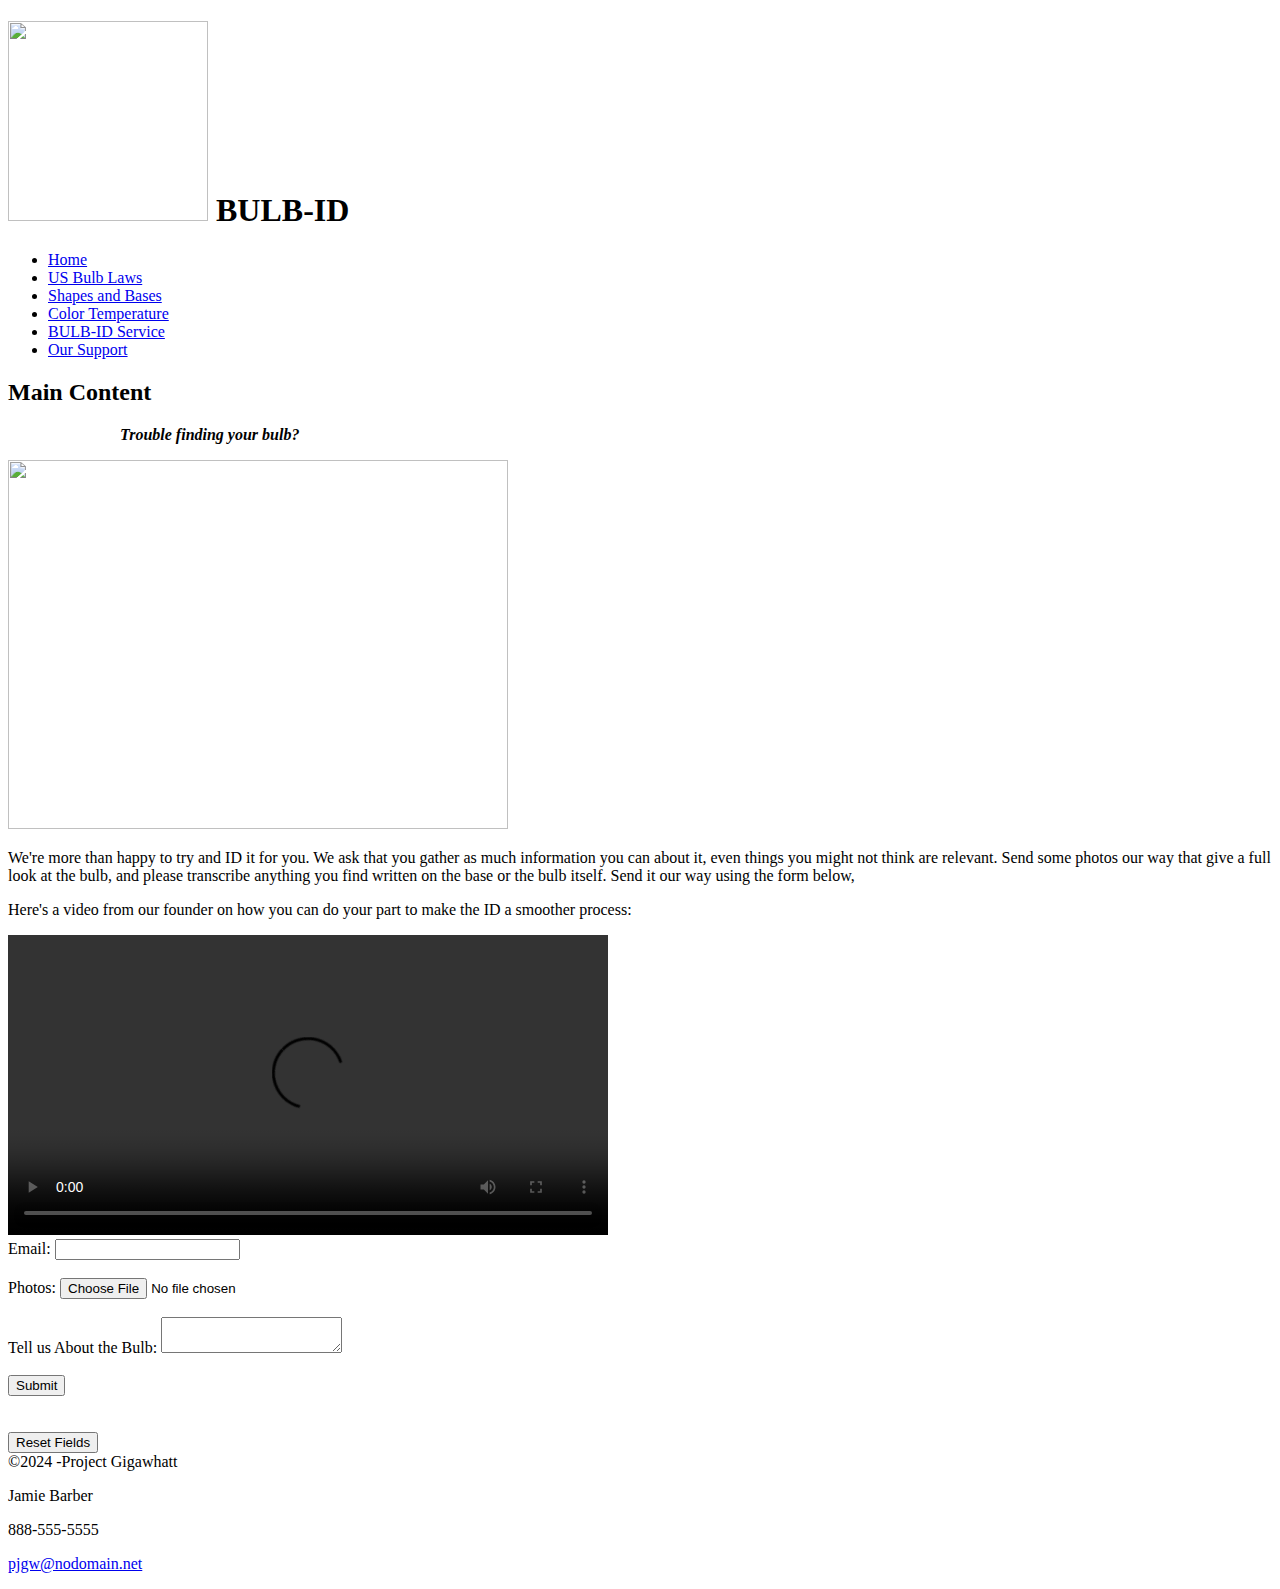
==== BULB-ID Service.html @ 994af8f0 "Protobuild" ====
<!doctype html>
<html>
<head>
<meta charset="utf-8">
<meta http-equiv="X-UA-Compatible" content="IE=edge">
<meta name="viewport" content="width=device-width, initial-scale=1">
<title>Simple Theme</title>
<link href="css/multiColumnTemplate.css" rel="stylesheet" type="text/css">
<!-- HTML5 shim and Respond.js for IE8 support of HTML5 elements and media queries -->
<!-- WARNING: Respond.js doesn't work if you view the page via file:// -->
<!--[if lt IE 9]>
      <script src="https://oss.maxcdn.com/html5shiv/3.7.2/html5shiv.min.js"></script>
      <script src="https://oss.maxcdn.com/respond/1.4.2/respond.min.js"></script>
    <![endif]-->
</head>
<body>
<div class="container">
  <header>
    <div class="primary_header">
<h1 class="title"><img src="images/gwproj.png" width="200" height="200" alt="" class="center"/> BULB-ID</h1>
<!-- I made this header brand logo! I am sure one could never guess this. -->
</div>
    <nav class="secondary_header" id="menu">
      <ul>
        <li><a href="index.html">Home</a></li>
        <li><a href="US Bulb Laws.html">US Bulb Laws</a></li>
        <li><a href="Shapes and Bases.html">Shapes and Bases</a></li>
        <li><a href="Color Temperature.html">Color Temperature</a></li>
        <li><a href="BULB-ID Service.html">BULB-ID Service</a></li>
        <li><a href="Our Support.html">Our Support</a></li>
      </ul>
    </nav>
  </header>
  <section>
    <h2 class="noDisplay">Main Content</h2>
    <article class="left_article">
      <p class="center"><em><strong>&nbsp; &nbsp; &nbsp; &nbsp; &nbsp; &nbsp; &nbsp; &nbsp; &nbsp; &nbsp; &nbsp; &nbsp; &nbsp; &nbsp; Trouble finding your bulb?</strong></em></p>
      <img class="center" src="images/bulbconfused.jpeg" width="500" height="369" alt="">
      <p><em></em></p>
	<!-- image was generated by myself using Microsoft Designer, utilizing the DALL-E engine -->
		
    <p>We're more than happy to try and ID it for you. We ask that you gather as much information you can about it, even things you might not think are relevant. Send some photos our way that give a full look at the bulb, and please transcribe anything you find written on the base or the bulb itself. Send it our way using the form below,</p>
    <p class="center">Here's a video from our founder on how you can do your part to make the ID a smoother process:&nbsp;&nbsp;</p>
	<video class="center" controls width="600" height="300">
	<source src="media/vidbulbid.mp4" type="video/mp4">
	Your browser does not support the video tag.	
	</video>
	<!-- this is a very cool webdev student -->	
	<br>	
<form class="form1" id="form1" name="form1" method="post" action="https://webdevbasics.net/scripts/demo.php" target="_blank">
        <label for="email">Email:</label>
		<input type="email" name="email" id="email">
		<br> 
        <br>
        <label for="fileField">Photos:</label>
      	<input type="file" name="fileField" id="fileField">
		<br>
		<br>
		<label for="textarea">Tell us About the Bulb:</label>
      	<textarea name="textarea" id="textarea"></textarea> <br> <br>
		<input type="submit" name="submit" id="submit" value="Submit"> <br><br><br>
		<input type="reset" name="reset" id="reset" value="Reset Fields">
      </form>
      
    </article>
    <aside class="right_article"> </aside>
  </section>
<div class="row blockDisplay"> </div>
<footer class="secondary_header footer">
	<div class="copyright">&copy;2024 -Project Gigawhatt <p>Jamie Barber</p> <p>888-555-5555</p> <p><a href="mailto:someone@example.com">pjgw@nodomain.net</a></p> </div>
  </footer>
</div>
</body>
</html>
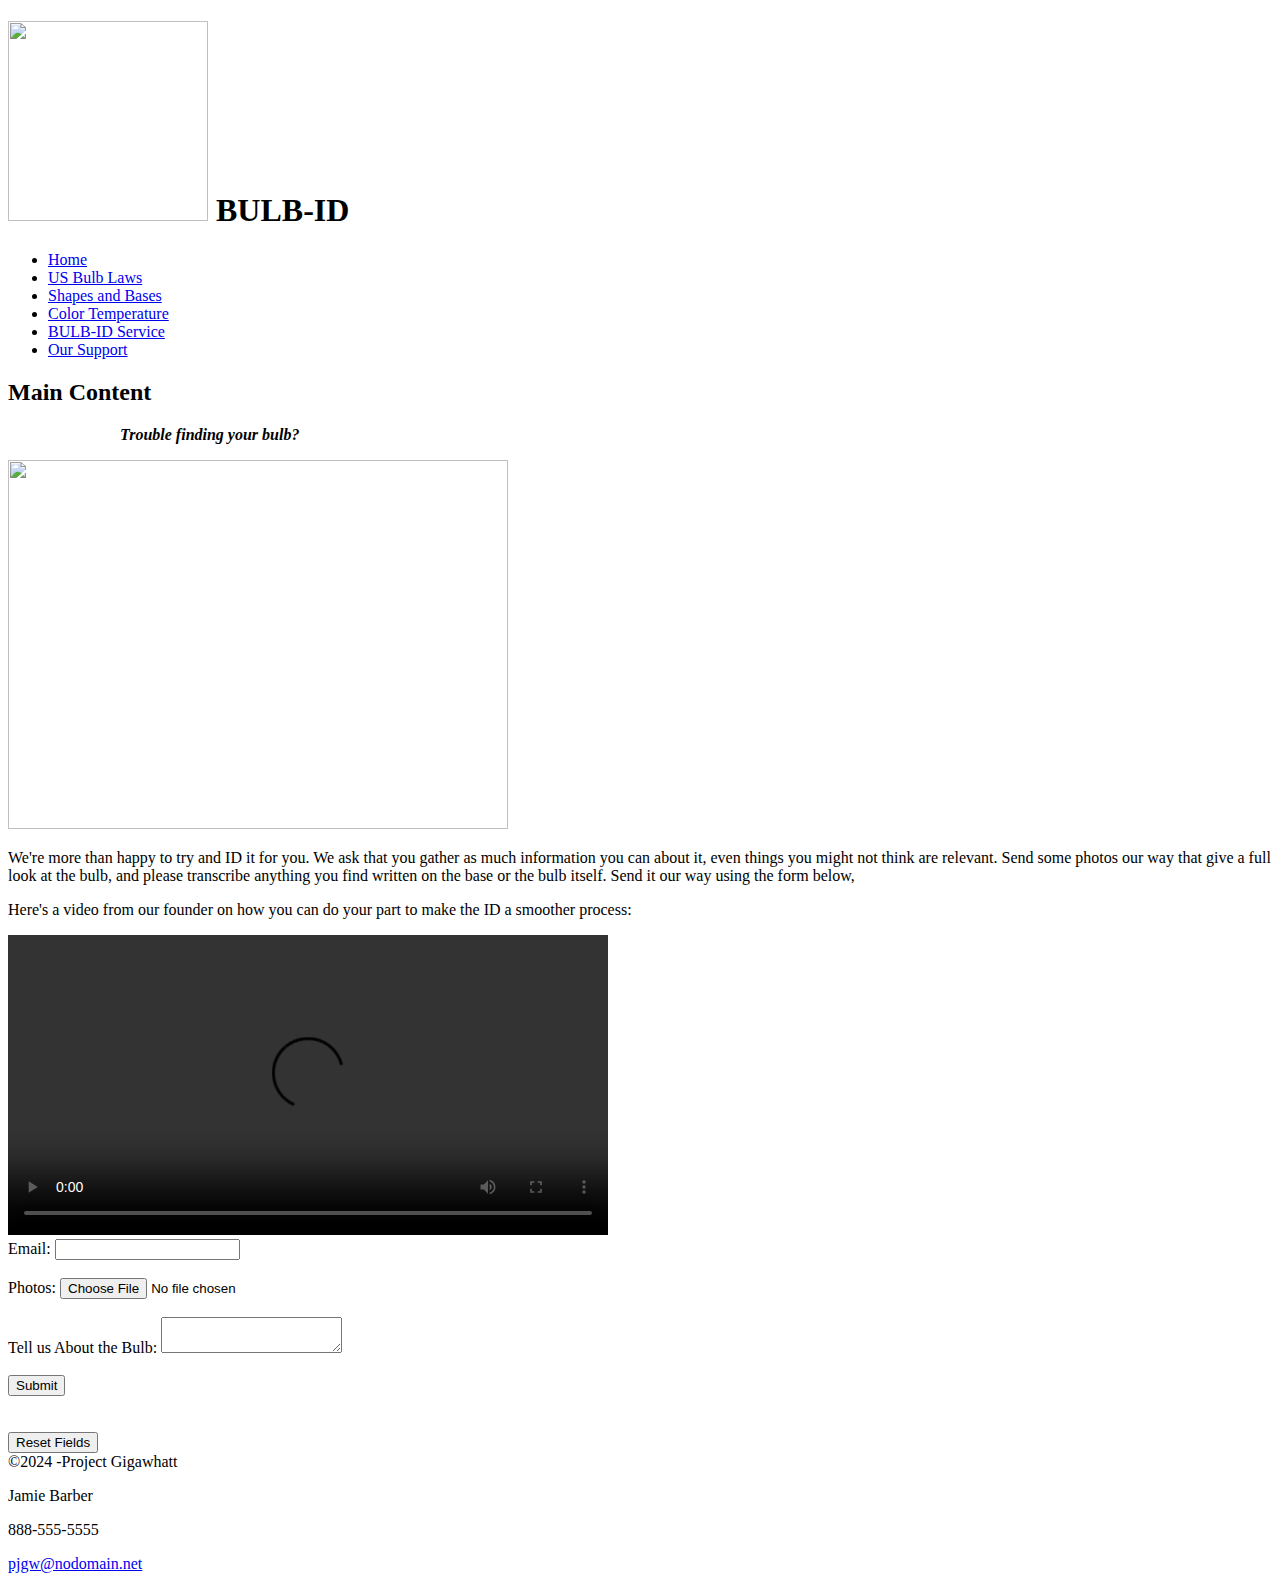
==== commit c074a2aa: "Add files via upload" ====
--- a/BULB-ID Service.html
+++ b/BULB-ID Service.html
@@ -5,7 +5,7 @@
 <meta http-equiv="X-UA-Compatible" content="IE=edge">
 <meta name="viewport" content="width=device-width, initial-scale=1">
 <title>Simple Theme</title>
-<link href="css/multiColumnTemplate.css" rel="stylesheet" type="text/css">
+<link href="stylesheet/multiColumnTemplate.css" rel="stylesheet" type="text/css">
 <!-- HTML5 shim and Respond.js for IE8 support of HTML5 elements and media queries -->
 <!-- WARNING: Respond.js doesn't work if you view the page via file:// -->
 <!--[if lt IE 9]>
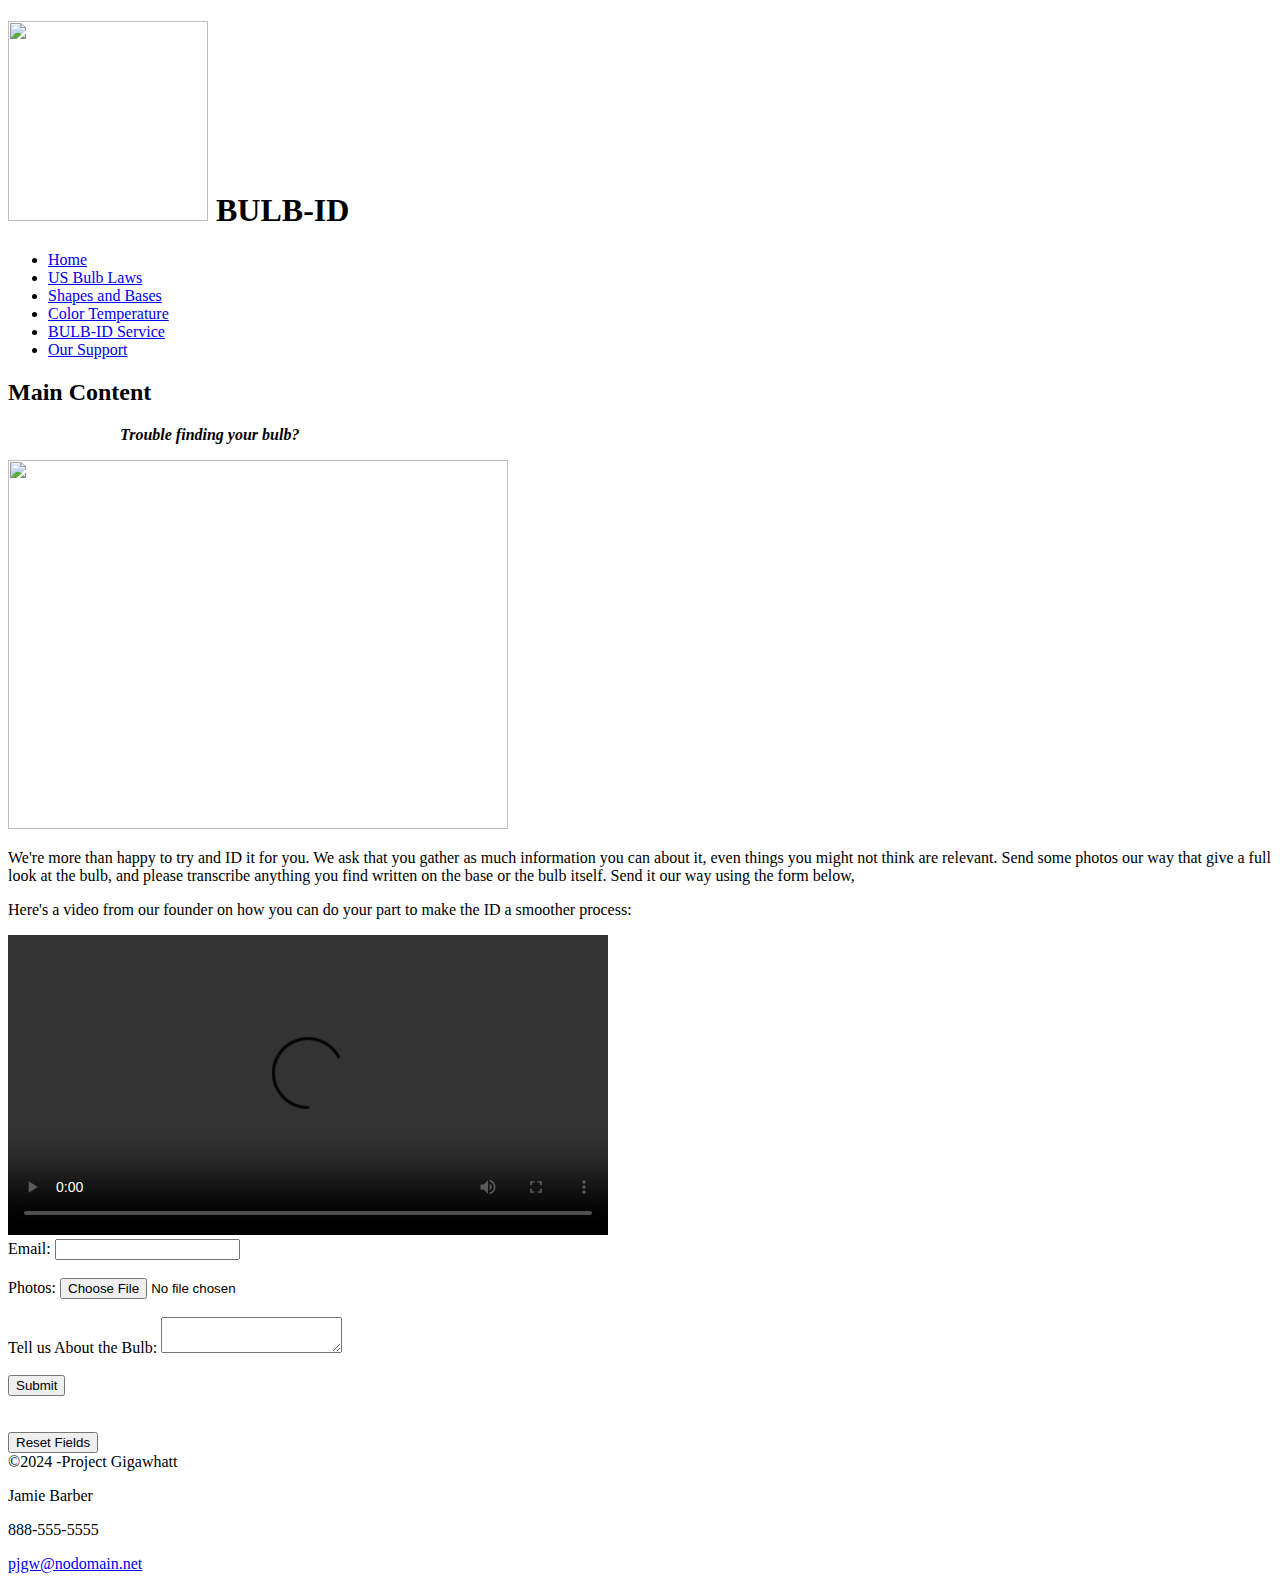
==== commit f315ec3b: "Add files via upload" ====
--- a/BULB-ID Service.html
+++ b/BULB-ID Service.html
@@ -5,7 +5,7 @@
 <meta http-equiv="X-UA-Compatible" content="IE=edge">
 <meta name="viewport" content="width=device-width, initial-scale=1">
 <title>Simple Theme</title>
-<link href="stylesheet/multiColumnTemplate.css" rel="stylesheet" type="text/css">
+<link href="stylesheet/multiColumnTemplate.css" rel="stylesheet">
 <!-- HTML5 shim and Respond.js for IE8 support of HTML5 elements and media queries -->
 <!-- WARNING: Respond.js doesn't work if you view the page via file:// -->
 <!--[if lt IE 9]>
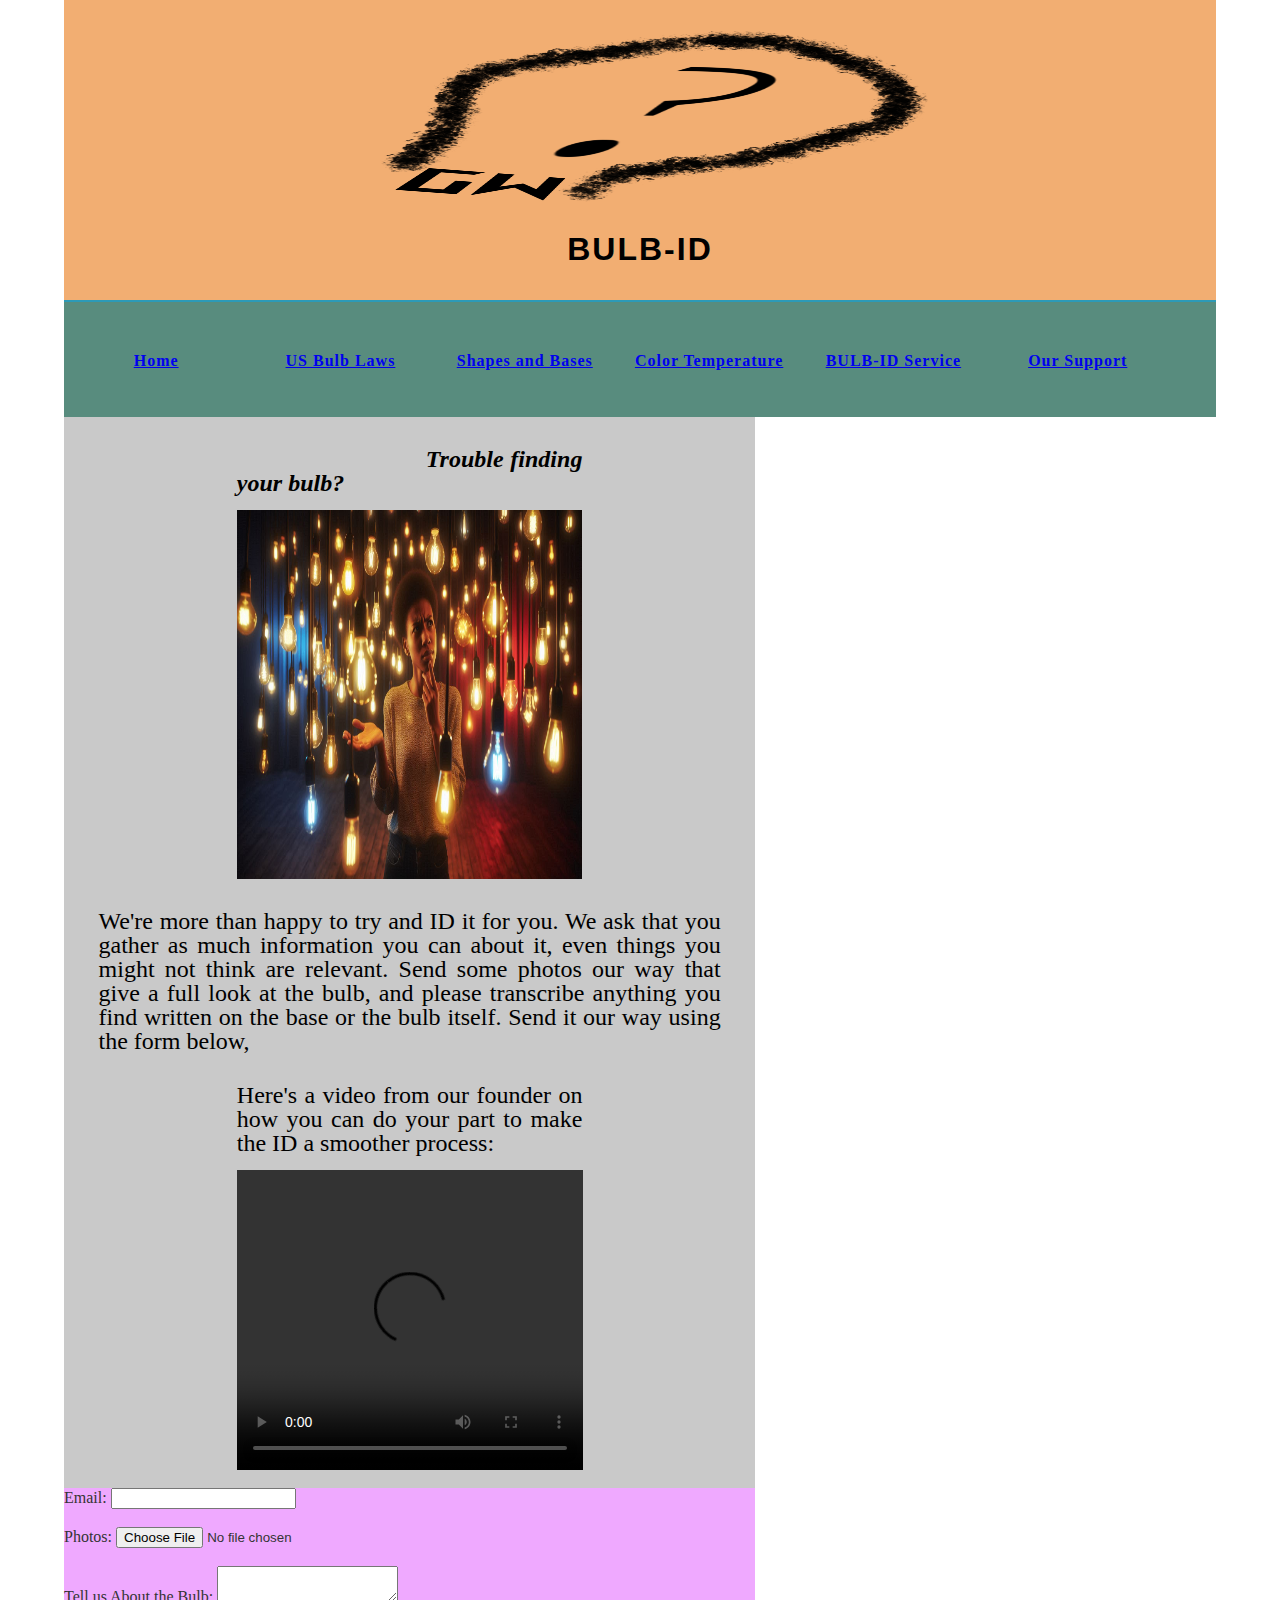
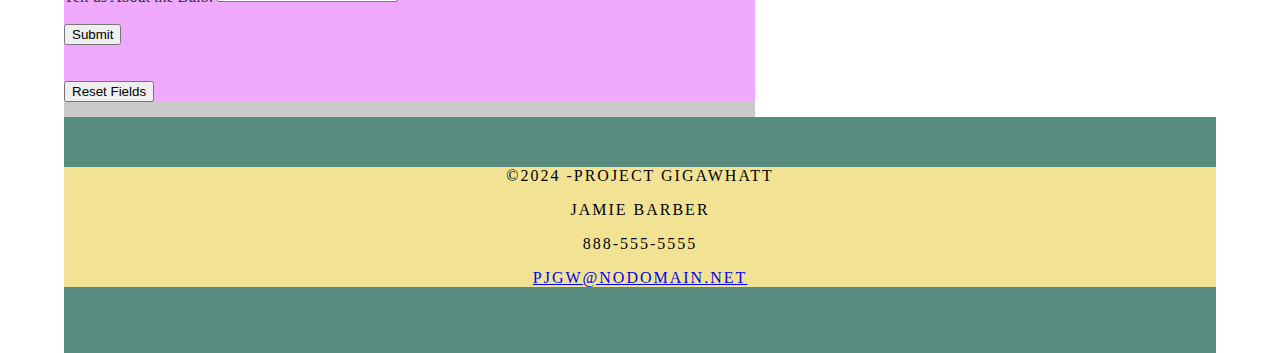
==== commit a3619fb3: "Add files via upload" ====
--- a/BULB-ID Service.html
+++ b/BULB-ID Service.html
@@ -4,7 +4,7 @@
 <meta charset="utf-8">
 <meta http-equiv="X-UA-Compatible" content="IE=edge">
 <meta name="viewport" content="width=device-width, initial-scale=1">
-<title>Simple Theme</title>
+<title>BULB-ID Services</title>
 <link href="stylesheet/multiColumnTemplate.css" rel="stylesheet">
 <!-- HTML5 shim and Respond.js for IE8 support of HTML5 elements and media queries -->
 <!-- WARNING: Respond.js doesn't work if you view the page via file:// -->
--- a/stylesheet/multiColumnTemplate.css
+++ b/stylesheet/multiColumnTemplate.css
@@ -0,0 +1,540 @@
+@charset "UTF-8";
+.container {
+	background-color: #FFFFFF;
+	width: 90%;
+	margin-left: auto;
+	margin-right: auto;
+	border-bottom-width: 0px;
+	padding-left: 0px;
+	padding-top: 0px;
+	padding-right: 0px;
+	padding-bottom: 0px;
+}
+.row {
+	width: 100%;
+	margin-top: 0px;
+	margin-right: 0px;
+	margin-bottom: 0px;
+	margin-left: 0px;
+	padding-top: 0px;
+	padding-right: 0px;
+	padding-bottom: 0px;
+	padding-left: 0px;
+	display: inline-block
+}
+.row.blockDisplay {
+	display: block;
+}
+.column_half {
+	width: 50%;
+	float: left;
+	margin-top: 0px;
+}
+.columns {
+	width: 25%;
+	float: left;
+	font-family: "Source Sans Pro";
+	color: #A5A5A5;
+	line-height: 24px;
+	padding-top: 10px;
+	padding-bottom: 10px;
+	text-align: justify;
+	margin-top: 15px;
+	margin-bottom: 15px;
+	padding-left: 0px;
+	padding-right: 0px;
+	margin-left: 0px;
+	margin-right: 0px;
+}
+.row .columns p {
+	padding-left: 10%;
+	padding-right: 10%;
+}
+.container .columns h4 {
+	text-align: center;
+	color: #01B2D1;
+}
+.primary_header {
+	width: 100%;
+	background-color: #f2ae72;
+	padding-top: 10px;
+	padding-bottom: 10px;
+	clear: left;
+	border-bottom: 2px solid #2C9AB7;
+}
+.secondary_header {
+	width: 100%;
+	padding-top: 50px;
+	padding-bottom: 50px;
+	background-color: #588c7e;
+	clear: left;
+}
+.container .secondary_header ul {
+	margin-top: 0%;
+	margin-right: auto;
+	margin-bottom: 0px;
+	margin-left: auto;
+	padding-top: 0px;
+	padding-right: 0px;
+	padding-bottom: 15px;
+	padding-left: 0px;
+	width: 100%;
+}
+.secondary_header ul li {
+	list-style: none;
+	float: left;
+	margin-right: auto;
+	margin-top: 0px;
+	font-family: "Source Sans Pro";
+	font-weight: bold;
+	color: #000000;
+	letter-spacing: 1px;
+	margin-left: auto;
+	text-align: center;
+	width: 16%;
+	transition: all 0.3s linear;
+}
+.secondary_header ul li:hover {
+	color: #B4C500;
+	cursor: pointer;
+}
+.left_article {
+	
+	background-color: #C9C9C9;
+	width: 60%;
+	float: left;
+	font-family: "Source Sans Pro";
+	color: #343434;
+	padding-bottom: 15px;
+}
+.noDisplay {
+	display: none;
+}
+.container .left_article h3 {
+	padding-left: 5%;
+	padding-right: 5%;
+	margin-top: 5%;
+	color: #000000;
+	font-weight: bold;
+	text-transform: uppercase;
+}
+.container .left_article p {
+	padding-left: 5%;
+	padding-right: 5%;
+	font-size: 1.5em;
+	text-align: justify;
+	line-height: 24px;
+	margin-top: 30px;
+	margin-bottom: 15px;
+	color: #000000;
+}
+.right_article {
+	width: 40%;
+	float: left;
+	background-color: #F6F6F6;
+}
+.container .right_article ul {
+	margin-top: 0px;
+	margin-right: 0px;
+	margin-bottom: 0px;
+	margin-left: 0px;
+	padding-top: 0px;
+	padding-right: 0px;
+	padding-bottom: 0px;
+	padding-left: 0px;
+}
+.right_article ul li {
+	font-family: "Source Sans Pro";
+	list-style: none;
+	text-align: center;
+	background-color: #B3B3B3;
+	width: 90%;
+	margin-left: auto;
+	margin-right: auto;
+	margin-top: 10px;
+	margin-bottom: 10px;
+	padding-top: 15px;
+	padding-bottom: 15px;
+	color: #FFFFFF;
+	font-weight: bold;
+	border-radius: 0px;
+	transition: all 0.3s linear;
+	border-left: 5px solid #717070;
+}
+.right_article ul li:hover {
+	background-color: #717070;
+	cursor: pointer;
+}
+.footer {
+	background-color: #588c7e;
+}
+.title {
+	font-weight: bold;
+	font-style: normal;
+	font-family: Gotham, 'Helvetica Neue', Helvetica, Arial, 'sans-serif';
+	text-align: center;
+	color: #000000;
+	letter-spacing: 2px;
+}
+.placeholder {
+	/* [disabled]max-width: 400px;
+*/
+	/* [disabled]max-height: 200px;
+*/
+	width: 100%;
+	padding-top: 30px;
+	/* [disabled]padding-left: 19px;
+*/
+	padding-bottom: 30px;
+	height: 100%;
+}
+.left_half {
+	background-color: #52BAD5;
+}
+.container .column_half.left_half h2 {
+	color: #FFFFFF;
+	font-family: "Source Sans Pro";
+	text-align: center;
+}
+.right_half {
+	background-color: #01B2D1;
+	color: #FFFFFF;
+	font-family: "Source Sans Pro";
+	text-align: center;
+	font-weight: bold;
+}
+.column_title {
+	padding-top: 25px;
+	padding-bottom: 25px;
+}
+.copyright {
+	text-align: center;
+	background-color: #f2e394;
+	color: #000000;
+	text-transform: uppercase;
+	font-weight: lighter;
+	letter-spacing: 2px;
+	border-top-width: 2px;
+	font-family: "Source Sans Pro";
+}
+
+.center {
+  display: block;
+  margin-left: auto;
+  margin-right: auto;
+  width: 50%;
+}
+
+body {
+	margin-top: 0px;
+	margin-right: 0px;
+	margin-bottom: 0px;
+	margin-left: 0px;
+}
+
+.ctlist {
+	font-size: 1.5em;
+	
+}
+
+.rightfloat {
+	float: right
+}
+
+.form1 {
+	background-color: #EFA9FF
+}
+
+/* made a few custom classes to modify things appropriately. now time to make some different boxes*/
+
+.leftart_gridview {
+	display: grid;
+    grid-template-columns: auto auto;
+    grid-template-rows: auto;
+	grid-templ
+    gap: 10px;
+    background-color: #F4E7A8;
+    padding: 5px;
+	grid-column: 1;
+	width: 80%;
+	box-sizing: border-box;
+	font-family: "Source Sans Pro";
+	
+}
+
+.colortext {grid-column: 1}
+.colorchart { grid-column: 2}
+
+/* */
+
+.leftart_flexbox {
+	display: flex
+	flex-wrap: wrap;
+	justify-content: space-around;
+	width: 80%;
+	margin: auto;
+	background-color: #8ED0E1;
+	font-family: "Source Sans Pro";
+}
+
+.flexboxitem {
+	flex: 1 1 200px; /* grow/shrink and base width */
+    margin: 10px;
+    padding: 20px;
+    background-color: #f0f0f0;
+    text-align: center;
+}
+/* */
+
+.DUMB-BOXBOXBOX {
+	width: 75%; 
+    height: auto; 
+    padding: 20px; 
+    border: 2px solid #333; 
+    box-sizing: border-box; 
+    background-color: #FFFFFF;
+	font-family: "Source Sans Pro";
+}
+
+.beegtext {
+	font-size: 2.5em;
+}
+
+
+/* MEDIA QUERIES/ SIZING FOR CLASSES ONLY. KEEP OTHER CHANGES ABOVE*/
+
+@media (max-width: 320px) {
+.secondary_header ul li {
+	float: none;
+	margin-top: 28px;
+	margin-left: 0px;
+	width: 100%;
+}
+.container .secondary_header ul {
+	margin-top: 0px;
+	margin-right: 0px;
+	margin-bottom: 0px;
+	margin-left: 0px;
+	padding-top: 0px;
+	padding-right: 0px;
+	padding-bottom: 0px;
+	padding-left: 0px;
+	height: auto;
+	width: 100%;
+	text-align: center;
+}
+.secondary_header {
+	margin-top: 0px;
+	margin-right: 0px;
+	margin-bottom: 0px;
+	margin-left: 0px;
+	padding-top: 1px;
+	padding-bottom: 40px;
+}
+.left_article {
+	width: 100%;
+	height: auto;
+}
+.right_article {
+	width: 100%;
+	height: auto;
+}
+.placeholder {
+	width: 100%;
+	margin-top: 22PX;
+	margin-right: 0px;
+	margin-bottom: 22PX;
+	margin-left: 0px;
+	padding-top: 0px;
+	padding-right: 0px;
+	padding-bottom: 0px;
+	padding-left: 0px;
+	max-width: 400px;
+	max-height: 200px;
+	height: auto;
+}
+.columns {
+	width: 100%;
+	margin-top: 0px;
+	margin-right: 0px;
+	margin-bottom: 0px;
+	margin-left: 0px;
+	padding-top: 0PX;
+	padding-right: 0PX;
+	padding-bottom: 0PX;
+	padding-left: 0PX;
+}
+.columns p {
+	padding-left: 10px;
+	padding-right: 10px;
+}
+.column_half.left_half {
+	width: 100%;
+}
+.column_half.right_half {
+	width: 100%;
+}
+.copyright {
+	padding-top: 25px;
+	padding-bottom: 0px;
+	margin-bottom: 0px;
+}
+.container .left_article h3 {
+	margin-top: 30px;
+}
+.social .social_icon img {
+	width: 80%;
+}
+.container .secondary_header {
+}
+}
+
+@media (min-width: 321px) and (max-width: 768px) {
+.secondary_header ul li {
+	float: none;
+	margin-top: 28px;
+	margin-left: 0px;
+	width: 100%;
+}
+.container .secondary_header ul {
+	margin-top: 0px;
+	margin-right: 0px;
+	margin-bottom: 0px;
+	margin-left: 0px;
+	padding-top: 0px;
+	padding-right: 0px;
+	padding-bottom: 0px;
+	padding-left: 0px;
+	height: auto;
+	width: 100%;
+	text-align: center;
+}
+.secondary_header {
+	margin-top: 0px;
+	margin-right: 0px;
+	margin-bottom: 0px;
+	margin-left: 0px;
+	padding-top: 1px;
+	padding-bottom: 40px;
+}
+.left_article {
+	width: 100%;
+	height: auto;
+}
+.right_article {
+	width: 100%;
+	height: auto;
+	padding-bottom: 25px;
+}
+.placeholder {
+	margin-top: 0px;
+	margin-right: 0px;
+	margin-bottom: 0px;
+	margin-left: 0px;
+	padding-top: 0px;
+	padding-right: 0px;
+	padding-bottom: 0px;
+	padding-left: 0px;
+	width: 100%;
+	max-width: 100%;
+	height: auto;
+	max-height: 100%;
+}
+.columns {
+	width: 100%;
+	margin-top: 6px;
+	margin-right: 0px;
+	margin-bottom: 6px;
+	margin-left: 0px;
+	padding-top: 0px;
+	padding-right: 0px;
+	padding-bottom: 0px;
+	padding-left: 0px;
+}
+.columns p {
+	padding-left: 14px;
+	padding-right: 14px;
+}
+.column_half.left_half {
+	width: 100%;
+}
+.column_half.right_half {
+	width: 100%;
+}
+}
+
+@media (min-width: 769px) and (max-width: 1000px) {
+.secondary_header {
+	overflow: auto;
+	padding-top: 30px;
+	padding-bottom: 30px;
+}
+.secondary_header ul li {
+	margin-top: 10px;
+	margin-right: 7%;
+	margin-bottom: 10px;
+	margin-left: 7%;
+}
+.left_article {
+	height: auto;
+}
+.right_article {
+	height: auto;
+	padding-bottom: 27px;
+}
+.placeholder {
+	width: 100%;
+	margin-left: 0px;
+	margin-right: 0px;
+	padding-left: 0px;
+	padding-right: 0px;
+}
+.columns {
+	width: 50%;
+	float: left;
+	padding-left: 0px;
+	padding-top: 0px;
+	padding-right: 0px;
+	padding-bottom: 0px;
+}
+.container .columns p {
+	padding-left: 25px;
+	padding-right: 25px;
+}
+}
+
+@media (min-width: 1001px) {
+}
+.thumbnail {
+	width: 100px;
+	border-radius: 200px;
+	height: 100px;
+	margin-left: auto;
+}
+.thumbnail_align {
+	text-align: center;
+}
+.social {
+	text-align: center;
+	margin-right: 0px;
+	margin-bottom: 0px;
+	margin-left: 0px;
+	width: 100%;
+	background-color: #414141;
+	clear: both;
+	overflow: auto;
+}
+.social_icon {
+	width: 25%;
+	text-align: center;
+	float: left;
+	transition: all 0.3s linear;
+	line-height: 0px;
+	padding-top: 7px;
+}
+.container .social .social_icon:hover {
+	cursor: pointer;
+	opacity: 0.5;
+}
+#menu {
+}
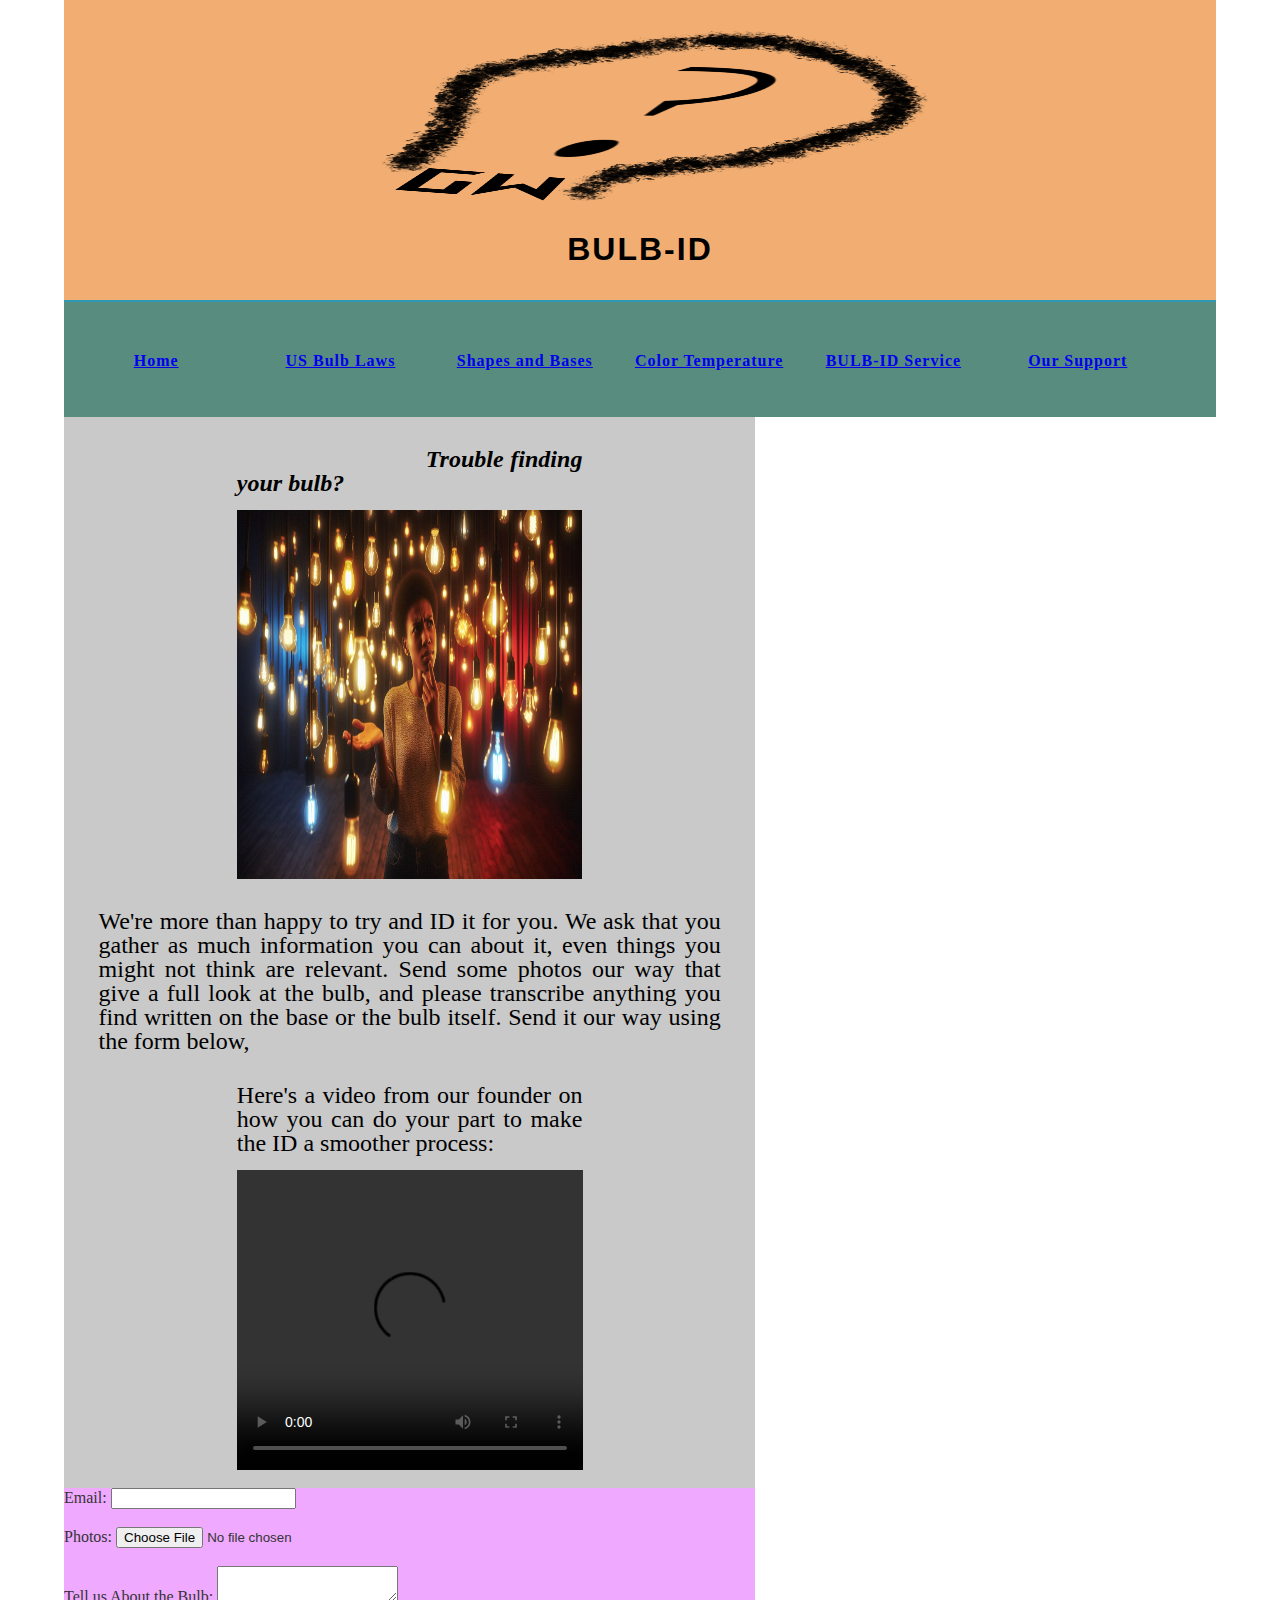
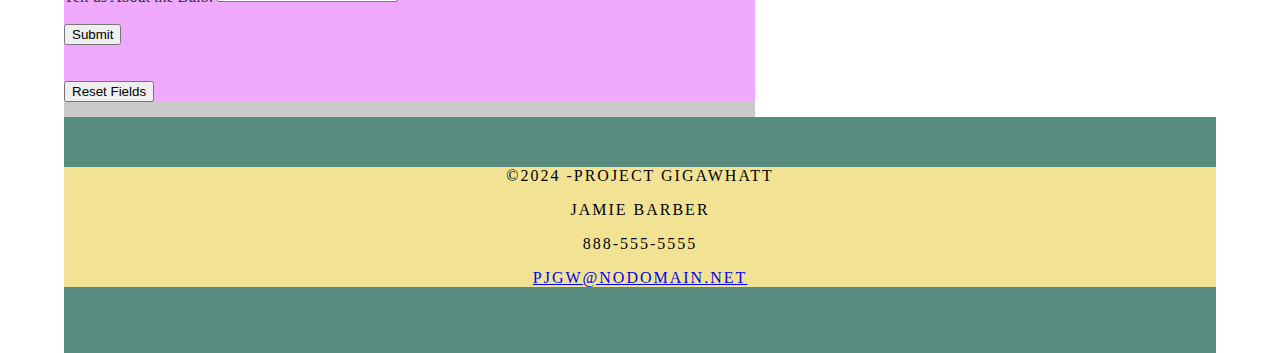
==== commit b3c1d957: "Add files via upload" ====
--- a/BULB-ID Service.html
+++ b/BULB-ID Service.html
@@ -2,23 +2,19 @@
 <html>
 <head>
 <meta charset="utf-8">
-<meta http-equiv="X-UA-Compatible" content="IE=edge">
 <meta name="viewport" content="width=device-width, initial-scale=1">
 <title>BULB-ID Services</title>
-<link href="stylesheet/multiColumnTemplate.css" rel="stylesheet">
-<!-- HTML5 shim and Respond.js for IE8 support of HTML5 elements and media queries -->
-<!-- WARNING: Respond.js doesn't work if you view the page via file:// -->
-<!--[if lt IE 9]>
-      <script src="https://oss.maxcdn.com/html5shiv/3.7.2/html5shiv.min.js"></script>
-      <script src="https://oss.maxcdn.com/respond/1.4.2/respond.min.js"></script>
-    <![endif]-->
+<link href="stylesheet/sitesheets.css" rel="stylesheet">
+
 </head>
 <body>
 <div class="container">
   <header>
     <div class="primary_header">
 <h1 class="title"><img src="images/gwproj.png" width="200" height="200" alt="" class="center"/> BULB-ID</h1>
+		
 <!-- I made this header brand logo! I am sure one could never guess this. -->
+		
 </div>
     <nav class="secondary_header" id="menu">
       <ul>
@@ -37,6 +33,7 @@
       <p class="center"><em><strong>&nbsp; &nbsp; &nbsp; &nbsp; &nbsp; &nbsp; &nbsp; &nbsp; &nbsp; &nbsp; &nbsp; &nbsp; &nbsp; &nbsp; Trouble finding your bulb?</strong></em></p>
       <img class="center" src="images/bulbconfused.jpeg" width="500" height="369" alt="">
       <p><em></em></p>
+		
 	<!-- image was generated by myself using Microsoft Designer, utilizing the DALL-E engine -->
 		
     <p>We're more than happy to try and ID it for you. We ask that you gather as much information you can about it, even things you might not think are relevant. Send some photos our way that give a full look at the bulb, and please transcribe anything you find written on the base or the bulb itself. Send it our way using the form below,</p>
@@ -45,7 +42,9 @@
 	<source src="media/vidbulbid.mp4" type="video/mp4">
 	Your browser does not support the video tag.	
 	</video>
+		
 	<!-- this is a very cool webdev student -->	
+		
 	<br>	
 <form class="form1" id="form1" name="form1" method="post" action="https://webdevbasics.net/scripts/demo.php" target="_blank">
         <label for="email">Email:</label>
--- a/stylesheet/sitesheets.css
+++ b/stylesheet/sitesheets.css
@@ -0,0 +1,544 @@
+@charset "UTF-8";
+
+
+/* this is a basic DreamWeaver template as instructed, that I have added/edited upon to fit my needs */
+
+.container {
+	background-color: #FFFFFF;
+	width: 90%;
+	margin-left: auto;
+	margin-right: auto;
+	border-bottom-width: 0px;
+	padding-left: 0px;
+	padding-top: 0px;
+	padding-right: 0px;
+	padding-bottom: 0px;
+}
+.row {
+	width: 100%;
+	margin-top: 0px;
+	margin-right: 0px;
+	margin-bottom: 0px;
+	margin-left: 0px;
+	padding-top: 0px;
+	padding-right: 0px;
+	padding-bottom: 0px;
+	padding-left: 0px;
+	display: inline-block
+}
+.row.blockDisplay {
+	display: block;
+}
+.column_half {
+	width: 50%;
+	float: left;
+	margin-top: 0px;
+}
+.columns {
+	width: 25%;
+	float: left;
+	font-family: "Source Sans Pro";
+	color: #A5A5A5;
+	line-height: 24px;
+	padding-top: 10px;
+	padding-bottom: 10px;
+	text-align: justify;
+	margin-top: 15px;
+	margin-bottom: 15px;
+	padding-left: 0px;
+	padding-right: 0px;
+	margin-left: 0px;
+	margin-right: 0px;
+}
+.row .columns p {
+	padding-left: 10%;
+	padding-right: 10%;
+}
+.container .columns h4 {
+	text-align: center;
+	color: #01B2D1;
+}
+.primary_header {
+	width: 100%;
+	background-color: #f2ae72;
+	padding-top: 10px;
+	padding-bottom: 10px;
+	clear: left;
+	border-bottom: 2px solid #2C9AB7;
+}
+.secondary_header {
+	width: 100%;
+	padding-top: 50px;
+	padding-bottom: 50px;
+	background-color: #588c7e;
+	clear: left;
+}
+.container .secondary_header ul {
+	margin-top: 0%;
+	margin-right: auto;
+	margin-bottom: 0px;
+	margin-left: auto;
+	padding-top: 0px;
+	padding-right: 0px;
+	padding-bottom: 15px;
+	padding-left: 0px;
+	width: 100%;
+}
+.secondary_header ul li {
+	list-style: none;
+	float: left;
+	margin-right: auto;
+	margin-top: 0px;
+	font-family: "Source Sans Pro";
+	font-weight: bold;
+	color: #000000;
+	letter-spacing: 1px;
+	margin-left: auto;
+	text-align: center;
+	width: 16%;
+	transition: all 0.3s linear;
+}
+.secondary_header ul li:hover {
+	color: #B4C500;
+	cursor: pointer;
+}
+.left_article {
+	
+	background-color: #C9C9C9;
+	width: 60%;
+	float: left;
+	font-family: "Source Sans Pro";
+	color: #343434;
+	padding-bottom: 15px;
+}
+.noDisplay {
+	display: none;
+}
+.container .left_article h3 {
+	padding-left: 5%;
+	padding-right: 5%;
+	margin-top: 5%;
+	color: #000000;
+	font-weight: bold;
+	text-transform: uppercase;
+}
+.container .left_article p {
+	padding-left: 5%;
+	padding-right: 5%;
+	font-size: 1.5em;
+	text-align: justify;
+	line-height: 24px;
+	margin-top: 30px;
+	margin-bottom: 15px;
+	color: #000000;
+}
+.right_article {
+	width: 40%;
+	float: left;
+	background-color: #F6F6F6;
+}
+.container .right_article ul {
+	margin-top: 0px;
+	margin-right: 0px;
+	margin-bottom: 0px;
+	margin-left: 0px;
+	padding-top: 0px;
+	padding-right: 0px;
+	padding-bottom: 0px;
+	padding-left: 0px;
+}
+.right_article ul li {
+	font-family: "Source Sans Pro";
+	list-style: none;
+	text-align: center;
+	background-color: #B3B3B3;
+	width: 90%;
+	margin-left: auto;
+	margin-right: auto;
+	margin-top: 10px;
+	margin-bottom: 10px;
+	padding-top: 15px;
+	padding-bottom: 15px;
+	color: #FFFFFF;
+	font-weight: bold;
+	border-radius: 0px;
+	transition: all 0.3s linear;
+	border-left: 5px solid #717070;
+}
+.right_article ul li:hover {
+	background-color: #717070;
+	cursor: pointer;
+}
+.footer {
+	background-color: #588c7e;
+}
+.title {
+	font-weight: bold;
+	font-style: normal;
+	font-family: Gotham, 'Helvetica Neue', Helvetica, Arial, 'sans-serif';
+	text-align: center;
+	color: #000000;
+	letter-spacing: 2px;
+}
+.placeholder {
+	/* [disabled]max-width: 400px;
+*/
+	/* [disabled]max-height: 200px;
+*/
+	width: 100%;
+	padding-top: 30px;
+	/* [disabled]padding-left: 19px;
+*/
+	padding-bottom: 30px;
+	height: 100%;
+}
+.left_half {
+	background-color: #52BAD5;
+}
+.container .column_half.left_half h2 {
+	color: #FFFFFF;
+	font-family: "Source Sans Pro";
+	text-align: center;
+}
+.right_half {
+	background-color: #01B2D1;
+	color: #FFFFFF;
+	font-family: "Source Sans Pro";
+	text-align: center;
+	font-weight: bold;
+}
+.column_title {
+	padding-top: 25px;
+	padding-bottom: 25px;
+}
+.copyright {
+	text-align: center;
+	background-color: #f2e394;
+	color: #000000;
+	text-transform: uppercase;
+	font-weight: lighter;
+	letter-spacing: 2px;
+	border-top-width: 2px;
+	font-family: "Source Sans Pro";
+}
+
+.center {
+  display: block;
+  margin-left: auto;
+  margin-right: auto;
+  width: 50%;
+}
+
+body {
+	margin-top: 0px;
+	margin-right: 0px;
+	margin-bottom: 0px;
+	margin-left: 0px;
+}
+
+.ctlist {
+	font-size: 1.5em;
+	
+}
+
+.rightfloat {
+	float: right
+}
+
+.form1 {
+	background-color: #EFA9FF
+}
+
+/* made a few custom classes to modify things appropriately. now time to make some different boxes*/
+
+.leftart_gridview {
+	display: grid;
+    grid-template-columns: auto auto;
+    grid-template-rows: auto;
+	grid-templ
+    gap: 10px;
+    background-color: #F4E7A8;
+    padding: 5px;
+	grid-column: 1;
+	width: 80%;
+	box-sizing: border-box;
+	font-family: "Source Sans Pro";
+	
+}
+
+.colortext {grid-column: 1}
+.colorchart { grid-column: 2}
+
+/* */
+
+.leftart_flexbox {
+	display: flex
+	flex-wrap: wrap;
+	justify-content: space-around;
+	width: 80%;
+	margin: auto;
+	background-color: #8ED0E1;
+	font-family: "Source Sans Pro";
+}
+
+.flexboxitem {
+	flex: 1 1 200px; /* grow/shrink and base width */
+    margin: 10px;
+    padding: 20px;
+    background-color: #f0f0f0;
+    text-align: center;
+}
+/* */
+
+.DUMB-BOXBOXBOX {
+	width: 75%; 
+    height: auto; 
+    padding: 20px; 
+    border: 2px solid #333; 
+    box-sizing: border-box; 
+    background-color: #FFFFFF;
+	font-family: "Source Sans Pro";
+}
+
+.beegtext {
+	font-size: 2.5em;
+}
+
+
+/* MEDIA QUERIES/ SIZING FOR CLASSES ONLY. KEEP OTHER CHANGES ABOVE*/
+
+@media (max-width: 320px) {
+.secondary_header ul li {
+	float: none;
+	margin-top: 28px;
+	margin-left: 0px;
+	width: 100%;
+}
+.container .secondary_header ul {
+	margin-top: 0px;
+	margin-right: 0px;
+	margin-bottom: 0px;
+	margin-left: 0px;
+	padding-top: 0px;
+	padding-right: 0px;
+	padding-bottom: 0px;
+	padding-left: 0px;
+	height: auto;
+	width: 100%;
+	text-align: center;
+}
+.secondary_header {
+	margin-top: 0px;
+	margin-right: 0px;
+	margin-bottom: 0px;
+	margin-left: 0px;
+	padding-top: 1px;
+	padding-bottom: 40px;
+}
+.left_article {
+	width: 100%;
+	height: auto;
+}
+.right_article {
+	width: 100%;
+	height: auto;
+}
+.placeholder {
+	width: 100%;
+	margin-top: 22PX;
+	margin-right: 0px;
+	margin-bottom: 22PX;
+	margin-left: 0px;
+	padding-top: 0px;
+	padding-right: 0px;
+	padding-bottom: 0px;
+	padding-left: 0px;
+	max-width: 400px;
+	max-height: 200px;
+	height: auto;
+}
+.columns {
+	width: 100%;
+	margin-top: 0px;
+	margin-right: 0px;
+	margin-bottom: 0px;
+	margin-left: 0px;
+	padding-top: 0PX;
+	padding-right: 0PX;
+	padding-bottom: 0PX;
+	padding-left: 0PX;
+}
+.columns p {
+	padding-left: 10px;
+	padding-right: 10px;
+}
+.column_half.left_half {
+	width: 100%;
+}
+.column_half.right_half {
+	width: 100%;
+}
+.copyright {
+	padding-top: 25px;
+	padding-bottom: 0px;
+	margin-bottom: 0px;
+}
+.container .left_article h3 {
+	margin-top: 30px;
+}
+.social .social_icon img {
+	width: 80%;
+}
+.container .secondary_header {
+}
+}
+
+@media (min-width: 321px) and (max-width: 768px) {
+.secondary_header ul li {
+	float: none;
+	margin-top: 28px;
+	margin-left: 0px;
+	width: 100%;
+}
+.container .secondary_header ul {
+	margin-top: 0px;
+	margin-right: 0px;
+	margin-bottom: 0px;
+	margin-left: 0px;
+	padding-top: 0px;
+	padding-right: 0px;
+	padding-bottom: 0px;
+	padding-left: 0px;
+	height: auto;
+	width: 100%;
+	text-align: center;
+}
+.secondary_header {
+	margin-top: 0px;
+	margin-right: 0px;
+	margin-bottom: 0px;
+	margin-left: 0px;
+	padding-top: 1px;
+	padding-bottom: 40px;
+}
+.left_article {
+	width: 100%;
+	height: auto;
+}
+.right_article {
+	width: 100%;
+	height: auto;
+	padding-bottom: 25px;
+}
+.placeholder {
+	margin-top: 0px;
+	margin-right: 0px;
+	margin-bottom: 0px;
+	margin-left: 0px;
+	padding-top: 0px;
+	padding-right: 0px;
+	padding-bottom: 0px;
+	padding-left: 0px;
+	width: 100%;
+	max-width: 100%;
+	height: auto;
+	max-height: 100%;
+}
+.columns {
+	width: 100%;
+	margin-top: 6px;
+	margin-right: 0px;
+	margin-bottom: 6px;
+	margin-left: 0px;
+	padding-top: 0px;
+	padding-right: 0px;
+	padding-bottom: 0px;
+	padding-left: 0px;
+}
+.columns p {
+	padding-left: 14px;
+	padding-right: 14px;
+}
+.column_half.left_half {
+	width: 100%;
+}
+.column_half.right_half {
+	width: 100%;
+}
+}
+
+@media (min-width: 769px) and (max-width: 1000px) {
+.secondary_header {
+	overflow: auto;
+	padding-top: 30px;
+	padding-bottom: 30px;
+}
+.secondary_header ul li {
+	margin-top: 10px;
+	margin-right: 7%;
+	margin-bottom: 10px;
+	margin-left: 7%;
+}
+.left_article {
+	height: auto;
+}
+.right_article {
+	height: auto;
+	padding-bottom: 27px;
+}
+.placeholder {
+	width: 100%;
+	margin-left: 0px;
+	margin-right: 0px;
+	padding-left: 0px;
+	padding-right: 0px;
+}
+.columns {
+	width: 50%;
+	float: left;
+	padding-left: 0px;
+	padding-top: 0px;
+	padding-right: 0px;
+	padding-bottom: 0px;
+}
+.container .columns p {
+	padding-left: 25px;
+	padding-right: 25px;
+}
+}
+
+@media (min-width: 1001px) {
+}
+.thumbnail {
+	width: 100px;
+	border-radius: 200px;
+	height: 100px;
+	margin-left: auto;
+}
+.thumbnail_align {
+	text-align: center;
+}
+.social {
+	text-align: center;
+	margin-right: 0px;
+	margin-bottom: 0px;
+	margin-left: 0px;
+	width: 100%;
+	background-color: #414141;
+	clear: both;
+	overflow: auto;
+}
+.social_icon {
+	width: 25%;
+	text-align: center;
+	float: left;
+	transition: all 0.3s linear;
+	line-height: 0px;
+	padding-top: 7px;
+}
+.container .social .social_icon:hover {
+	cursor: pointer;
+	opacity: 0.5;
+}
+#menu {
+}
